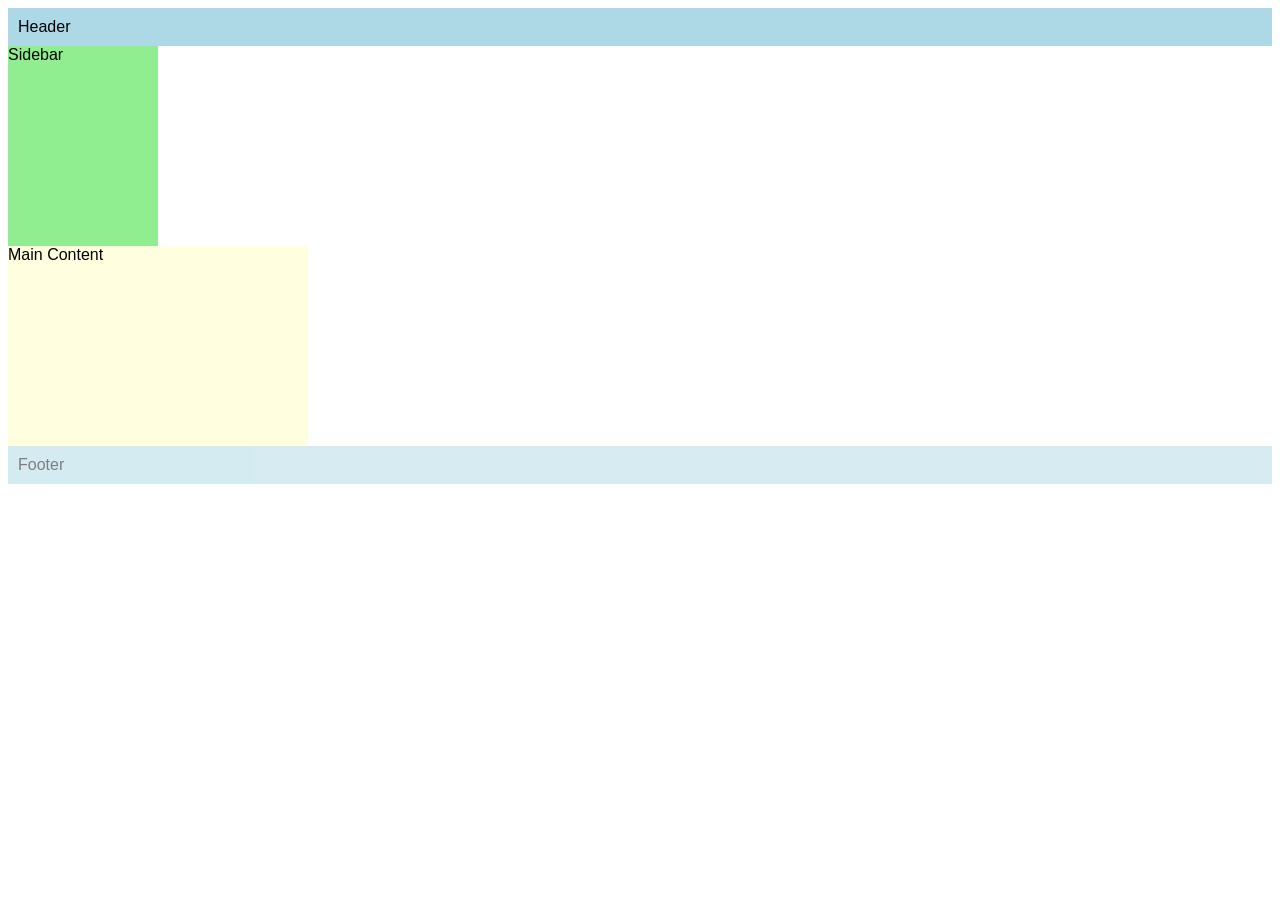
==== public/9CsMembradoSeatwork2.html @ 58b785ea "dssfsfryryryr" ====
<!DOCTYPE html>
<html>
<head>
  <meta name="author" content="<Alena Harriett Membrado>" />
  <meta name="revised" content="<March 27, 2026>" />
  <style>
    body { font-family: Arial, sans-serif; }
    .header, .footer {
      background: lightblue;
      padding: 10px;
    }
    .footer {
       opacity: 0.5;
    }
    .sidebar {
      background: lightgreen;
      width: 150px;
      height: 200px;
    }
    .content {
      background: lightyellow;
      width: 300px;
      height: 200px;
    }    
  </style>
</head>
<body>
  <div class="header">Header</div>
  <div class="sidebar">Sidebar</div>
  <div class="content">Main Content</div>
  <div class="footer">Footer</div>
</body>
</html>
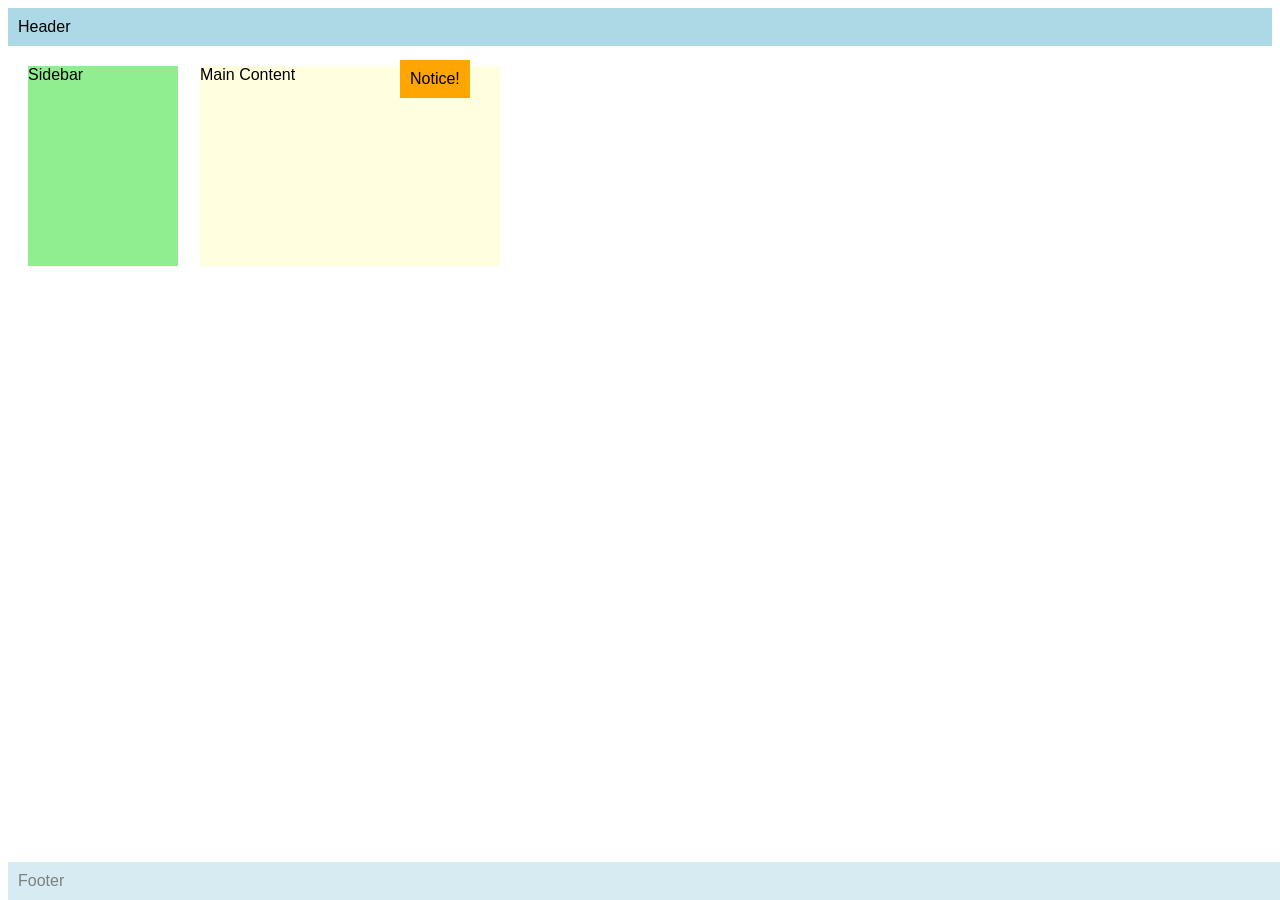
==== commit 1a7ec308: "fsfdgsg" ====
--- a/public/9CsMembradoSeatwork2.html
+++ b/public/9CsMembradoSeatwork2.html
@@ -11,17 +11,29 @@
     }
     .footer {
        opacity: 0.5;
+       position: fixed; bottom: 0; width: 100%;
     }
     .sidebar {
       background: lightgreen;
       width: 150px;
       height: 200px;
+      position: relative; top: 20px; left: 20px;
     }
     .content {
       background: lightyellow;
       width: 300px;
       height: 200px;
+      position: absolute; top: 66px; left: 200px;
+      z-index: 1;
     }    
+    .notice {
+    position: absolute;
+    top: 60px;
+    left: 400px;
+    background: orange;
+    padding: 10px;
+    z-index: 2;
+    }
   </style>
 </head>
 <body>
@@ -29,5 +41,6 @@
   <div class="sidebar">Sidebar</div>
   <div class="content">Main Content</div>
   <div class="footer">Footer</div>
+  <div class="notice">Notice!</div>
 </body>
 </html>
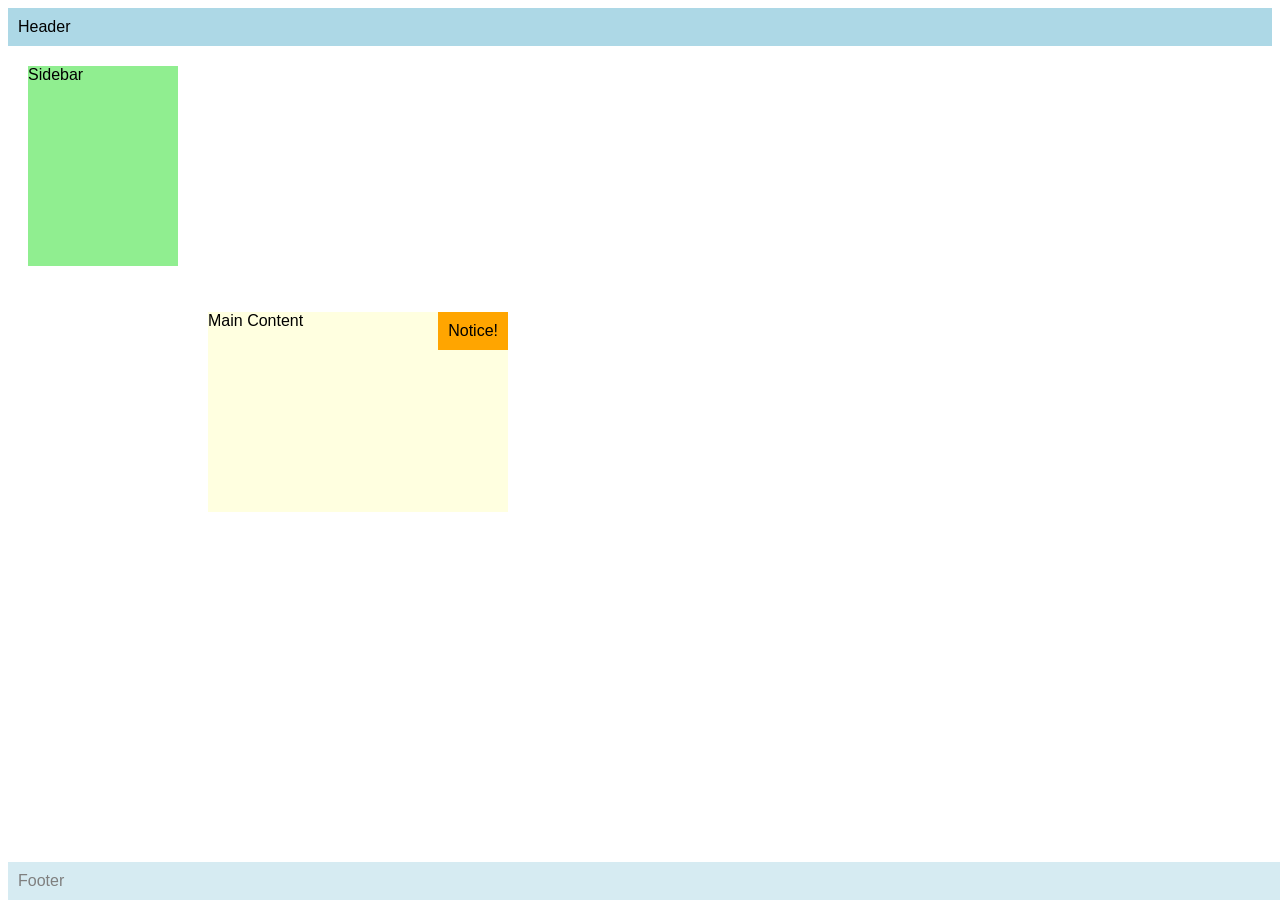
==== commit c0e050b0: "dsdsdsdsgfgfg" ====
--- a/public/9CsMembradoSeatwork2.html
+++ b/public/9CsMembradoSeatwork2.html
@@ -23,24 +23,25 @@
       background: lightyellow;
       width: 300px;
       height: 200px;
-      position: absolute; top: 66px; left: 200px;
-      z-index: 1;
+      position: relative; 
+      top: 66px; left: 200px;
     }    
     .notice {
-    position: absolute;
-    top: 60px;
-    left: 400px;
-    background: orange;
-    padding: 10px;
-    z-index: 2;
+      position: absolute;
+      top: 0; 
+      right: 0;
+      background: orange;
+      padding: 10px;
     }
   </style>
 </head>
 <body>
   <div class="header">Header</div>
   <div class="sidebar">Sidebar</div>
-  <div class="content">Main Content</div>
+  <div class="content">
+    Main Content
+    <div class="notice">Notice!</div> 
+  </div>
   <div class="footer">Footer</div>
-  <div class="notice">Notice!</div>
 </body>
 </html>
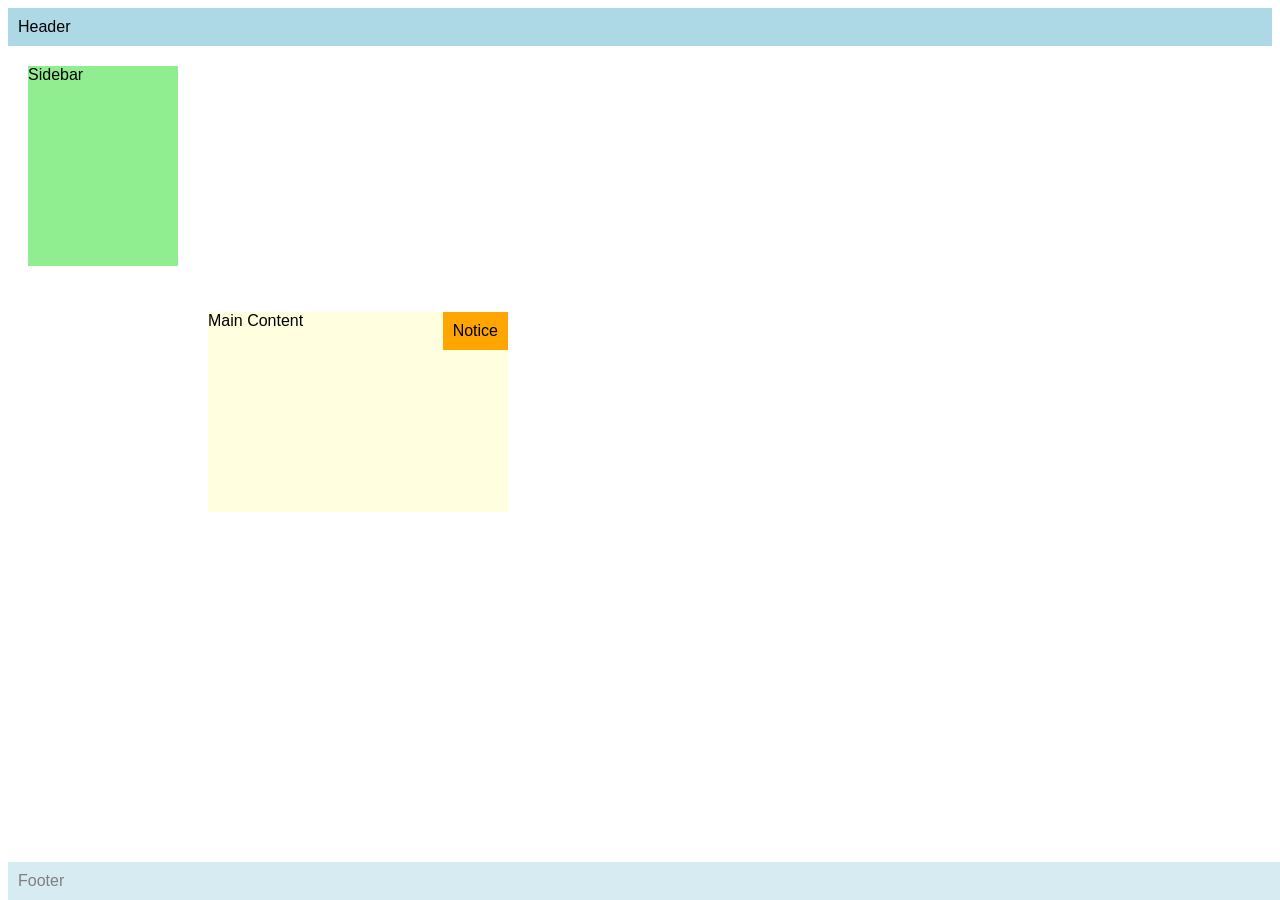
==== commit f9907bdf: "sdsdsds" ====
--- a/public/9CsMembradoSeatwork2.html
+++ b/public/9CsMembradoSeatwork2.html
@@ -40,7 +40,7 @@
   <div class="sidebar">Sidebar</div>
   <div class="content">
     Main Content
-    <div class="notice">Notice!</div> 
+    <div class="notice">Notice</div> 
   </div>
   <div class="footer">Footer</div>
 </body>
